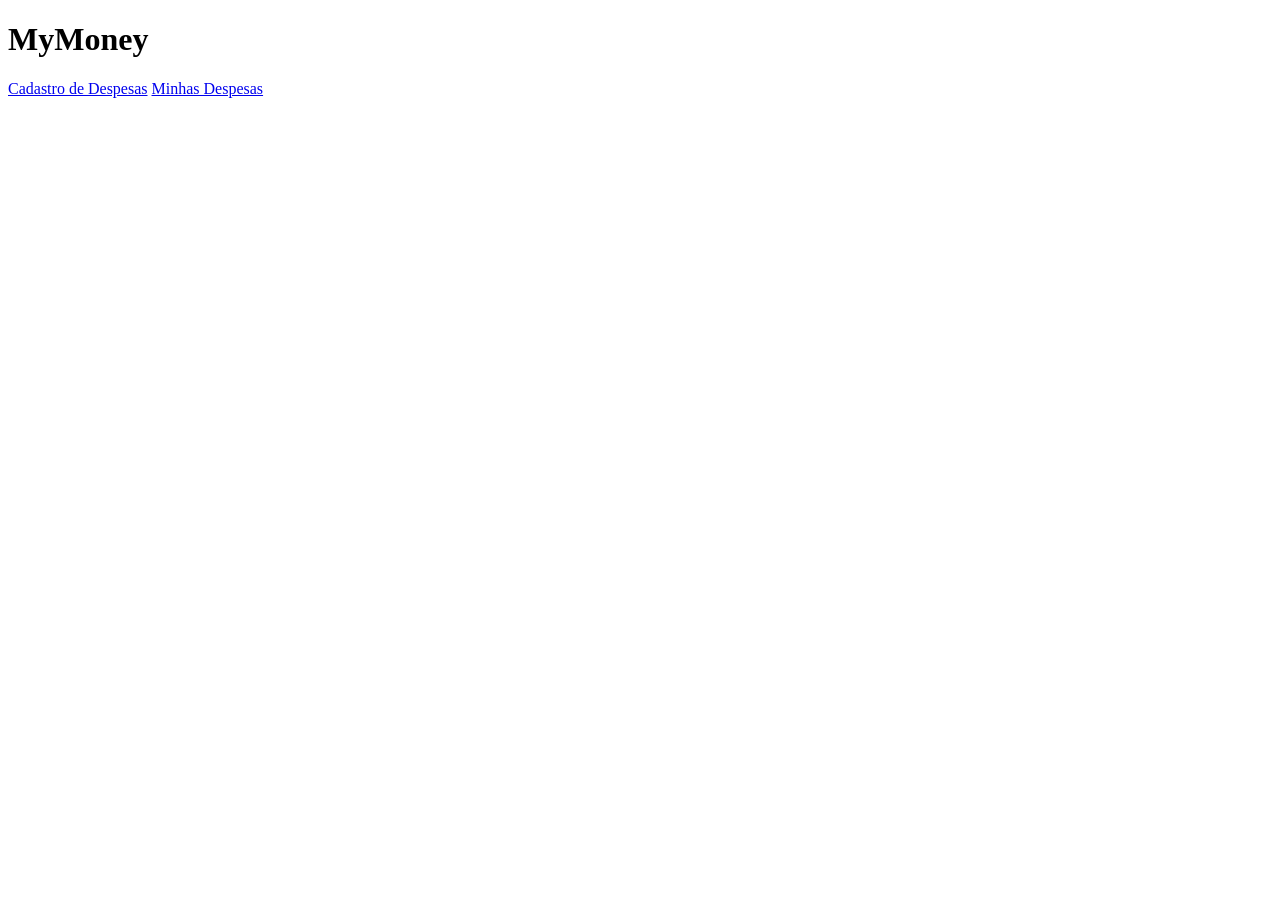
==== MyMoney/index.html @ b3a3b865 "feat: adiciona a estrutura inicial do site" ====
<!DOCTYPE html>
<html lang = "pt-BR">
<head>
    <meta charset = "UTF-8">
    <title>MyMoney</title>
    <meta name="viewport" content="width=device-width, initial-scale=1.0">
</head>
<body>
<header>
    <h1>MyMoney</h1>

    <nav>
    <a href = "#cadastro">Cadastro de Despesas</a>
    <a href = "#listagem">Minhas Despesas</a>
    </nav>
</header>
</body>
</html>
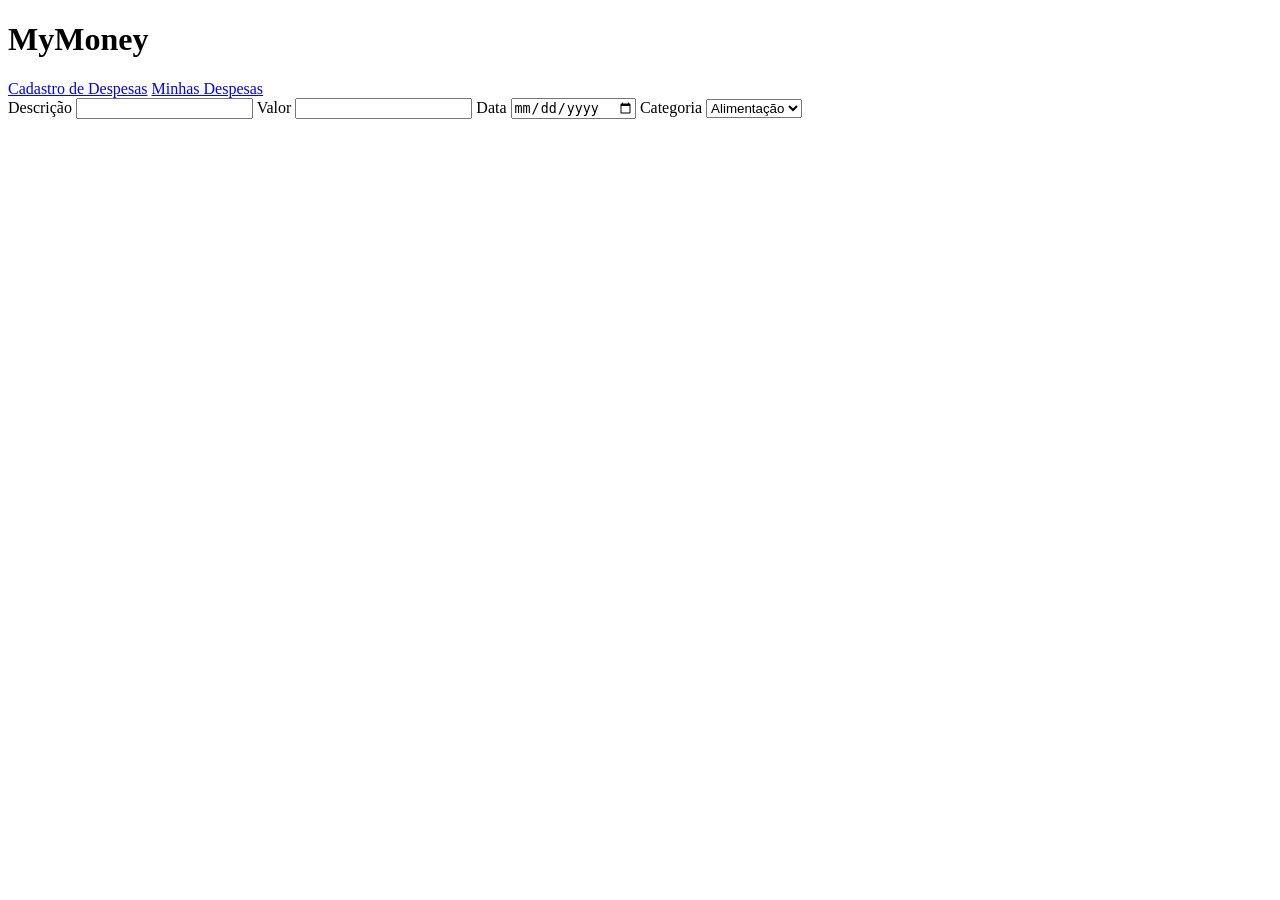
==== commit 977937de: "feat: adiciona o formulario do cadastro" ====
--- a/MyMoney/index.html
+++ b/MyMoney/index.html
@@ -14,5 +14,32 @@
     <a href = "#listagem">Minhas Despesas</a>
     </nav>
 </header>
+<main>
+<section id = "cadastro">
+    <form>
+
+        <label for ="descricao">Descrição</label>
+        <input type ="text" id ="descricao" name = "descricao">
+
+        <label for ="valor">Valor</label>
+        <input type ="number" id="valor" name = "valor">
+
+        <label for ="data">Data</label>
+        <input type ="date" id="data" name = "data">
+
+        <label for ="categoria">Categoria</label>
+        <select id="categoria" name = "categoria">
+            <option value = "alimentacao">Alimentação</option>
+            <option value = "lazer">Lazer</option>
+            <option value = "saude">Saúde</option>
+            <option value = "transporte">Transporte</option>
+        </select>
+    </form>
+</section>
+
+<section id = "listagem">
+</section>
+
+</main>
 </body>
 </html>
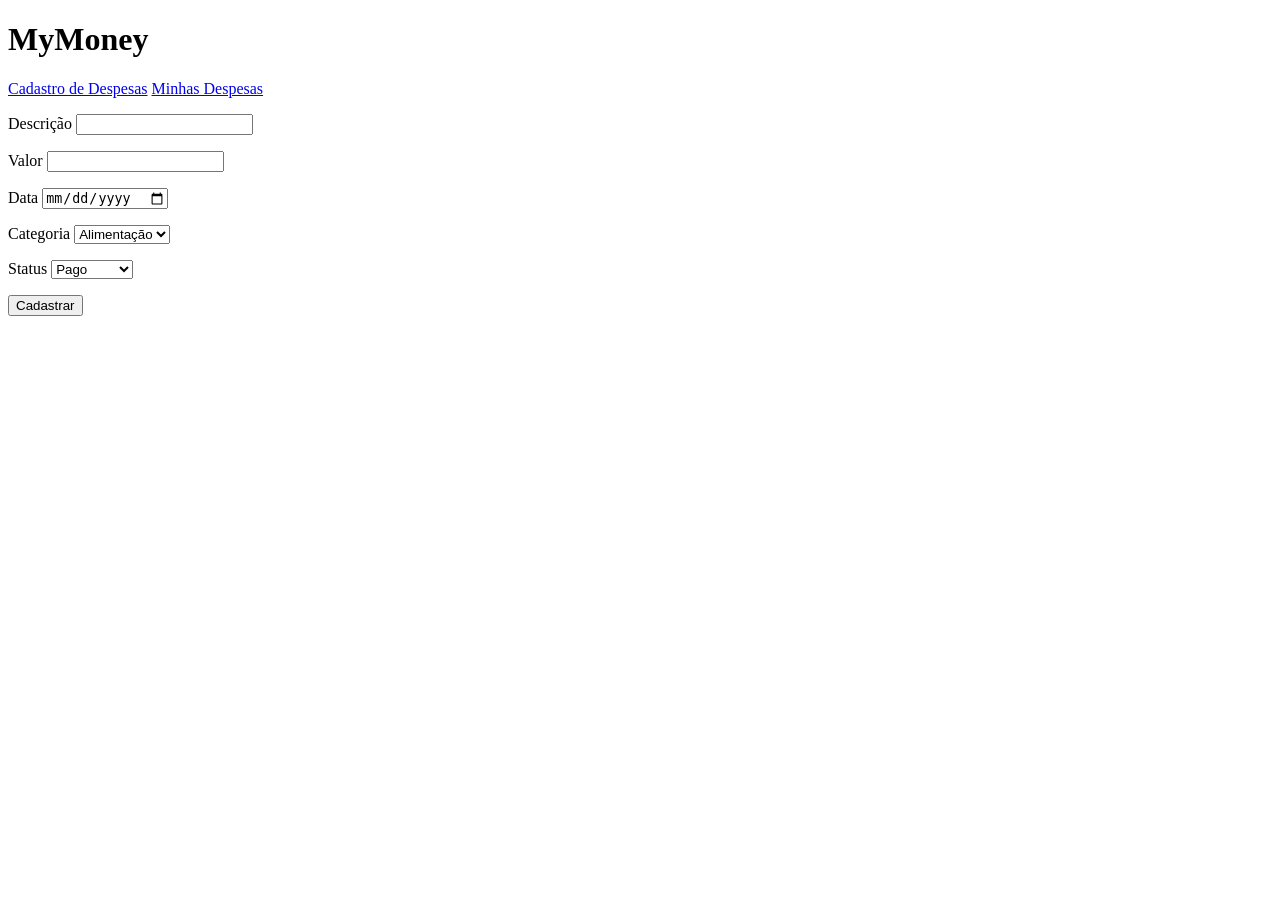
==== commit 3484b7bc: "feat: completa o formulario com status e botao de envio" ====
--- a/MyMoney/index.html
+++ b/MyMoney/index.html
@@ -1,7 +1,7 @@
 <!DOCTYPE html>
-<html lang = "pt-BR">
+<html lang="pt-BR">
 <head>
-    <meta charset = "UTF-8">
+    <meta charset="UTF-8">
     <title>MyMoney</title>
     <meta name="viewport" content="width=device-width, initial-scale=1.0">
 </head>
@@ -10,36 +10,45 @@
     <h1>MyMoney</h1>
 
     <nav>
-    <a href = "#cadastro">Cadastro de Despesas</a>
-    <a href = "#listagem">Minhas Despesas</a>
+        <a href="#cadastro">Cadastro de Despesas</a>
+        <a href="#listagem">Minhas Despesas</a>
     </nav>
 </header>
 <main>
-<section id = "cadastro">
+<section id="cadastro">
     <form>
 
-        <label for ="descricao">Descrição</label>
-        <input type ="text" id ="descricao" name = "descricao">
+        <p>
+            <label for="descricao">Descrição</label>
+            <input type="text" id="descricao" name="descricao">
+        </p>
 
-        <label for ="valor">Valor</label>
-        <input type ="number" id="valor" name = "valor">
+        <p>
+            <label for="valor">Valor</label>
+            <input type="number" id="valor" name="valor">
+        </p>
 
-        <label for ="data">Data</label>
-        <input type ="date" id="data" name = "data">
+        <p>
+            <label for="data">Data</label>
+            <input type="date" id="data" name="data">
+        </p>
 
-        <label for ="categoria">Categoria</label>
-        <select id="categoria" name = "categoria">
-            <option value = "alimentacao">Alimentação</option>
-            <option value = "lazer">Lazer</option>
-            <option value = "saude">Saúde</option>
-            <option value = "transporte">Transporte</option>
-        </select>
-    </form>
-</section>
+        <p>
+            <label for="categoria">Categoria</label>
+            <select id="categoria" name="categoria">
+                <option value="alimentacao">Alimentação</option>
+                <option value="lazer">Lazer</option>
+                <option value="saude">Saúde</option>
+                <option value="transporte">Transporte</option>
+            </select>
+        </p>
 
-<section id = "listagem">
-</section>
+        <p>
+            <label for="status">Status</label>
+            <select id="status" name="status">
+                <option value="Pago">Pago</option>
+                <option value="Não Pago">Não Pago</option>
+            </select>
+        </p>
 
-</main>
-</body>
-</html>+        <button type="submit">Cadastrar</button>
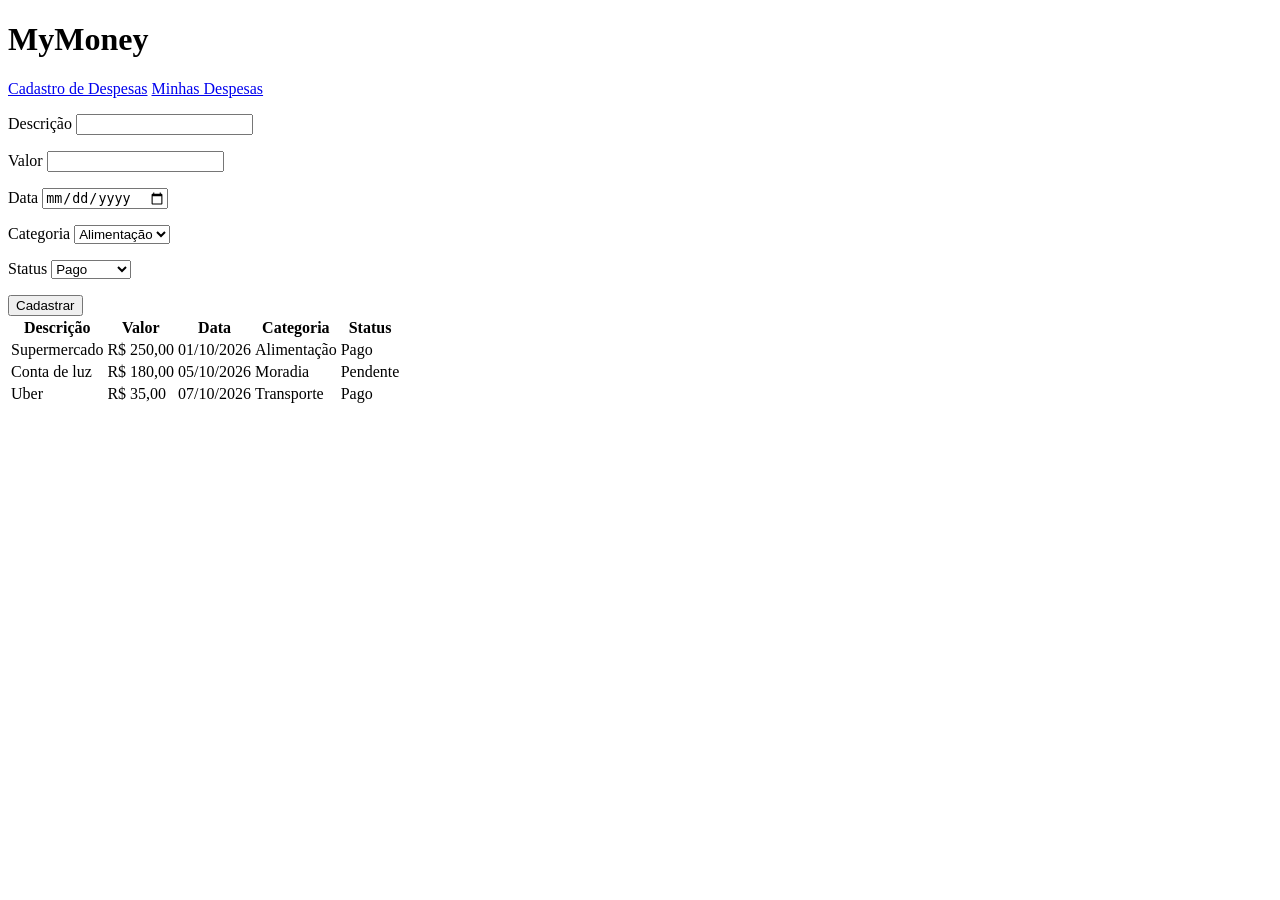
==== commit ac25c682: "feat: adciona a estrutura da listagem" ====
--- a/MyMoney/index.html
+++ b/MyMoney/index.html
@@ -47,8 +47,56 @@
             <label for="status">Status</label>
             <select id="status" name="status">
                 <option value="Pago">Pago</option>
-                <option value="Não Pago">Não Pago</option>
+                <option value="Pendente">Pendente</option>
             </select>
         </p>
 
-        <button type="submit">Cadastrar</button>+        <button type="submit">Cadastrar</button>
+
+    </form>
+</section>
+
+<section id="listagem">
+    <section id="listagem">
+
+    <table>
+        <thead>
+            <tr>
+                <th>Descrição</th>
+                <th>Valor</th>
+                <th>Data</th>
+                <th>Categoria</th>
+                <th>Status</th>
+            </tr>
+        </thead>
+        <tbody>
+            <tr>
+                <td>Supermercado</td>
+                <td>R$ 250,00</td>
+                <td>01/10/2026</td>
+                <td>Alimentação</td>
+                <td>Pago</td>
+            </tr>
+            <tr>
+                <td>Conta de luz</td>
+                <td>R$ 180,00</td>
+                <td>05/10/2026</td>
+                <td>Moradia</td>
+                <td>Pendente</td>
+            </tr>
+            <tr>
+                <td>Uber</td>
+                <td>R$ 35,00</td>
+                <td>07/10/2026</td>
+                <td>Transporte</td>
+                <td>Pago</td>
+            </tr>
+        </tbody>
+    </table>
+
+</section>
+</section>
+
+</main>
+</body>
+</html>
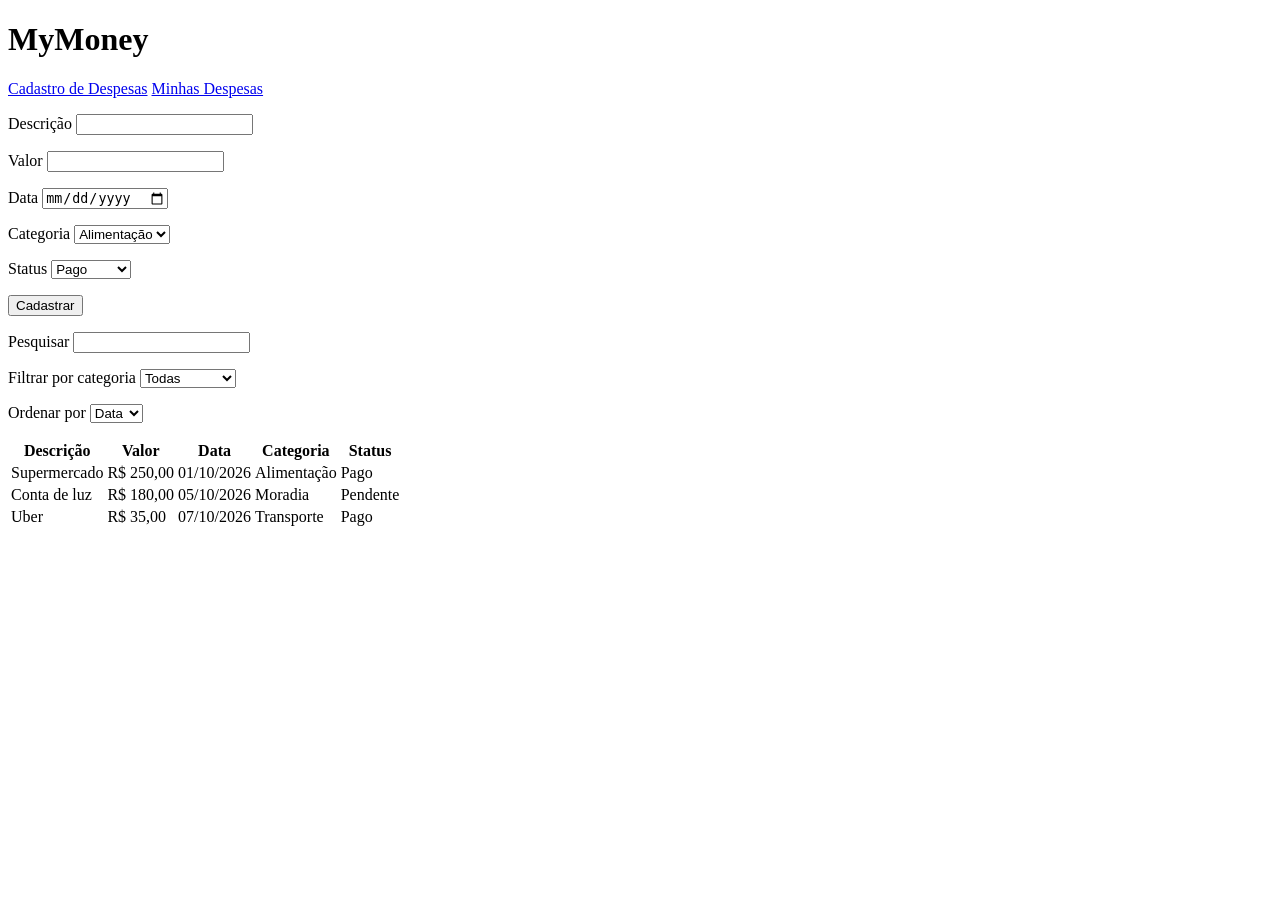
==== commit d5004368: "feat: adiciona pesquisa, filtro e ordenacao" ====
--- a/MyMoney/index.html
+++ b/MyMoney/index.html
@@ -57,7 +57,30 @@
 </section>
 
 <section id="listagem">
-    <section id="listagem">
+
+    <p>
+        <label for="pesquisa">Pesquisar</label>
+        <input type="search" id="pesquisa" name="pesquisa">
+    </p>
+
+    <p>
+    <label for="filtro-categoria">Filtrar por categoria</label>
+    <select id="filtro-categoria" name="filtro-categoria">
+        <option value="todas">Todas</option>
+        <option value="alimentacao">Alimentação</option>
+        <option value="lazer">Lazer</option>
+        <option value="saude">Saúde</option>
+        <option value="transporte">Transporte</option>
+    </select>
+    </p>
+
+    <p>
+        <label for="ordenacao">Ordenar por</label>
+        <select id="ordenacao" name="ordenacao">
+            <option value="data">Data</option>
+            <option value="valor">Valor</option>
+    </select>
+    </p>
 
     <table>
         <thead>
@@ -95,7 +118,6 @@
     </table>
 
 </section>
-</section>
 
 </main>
 </body>
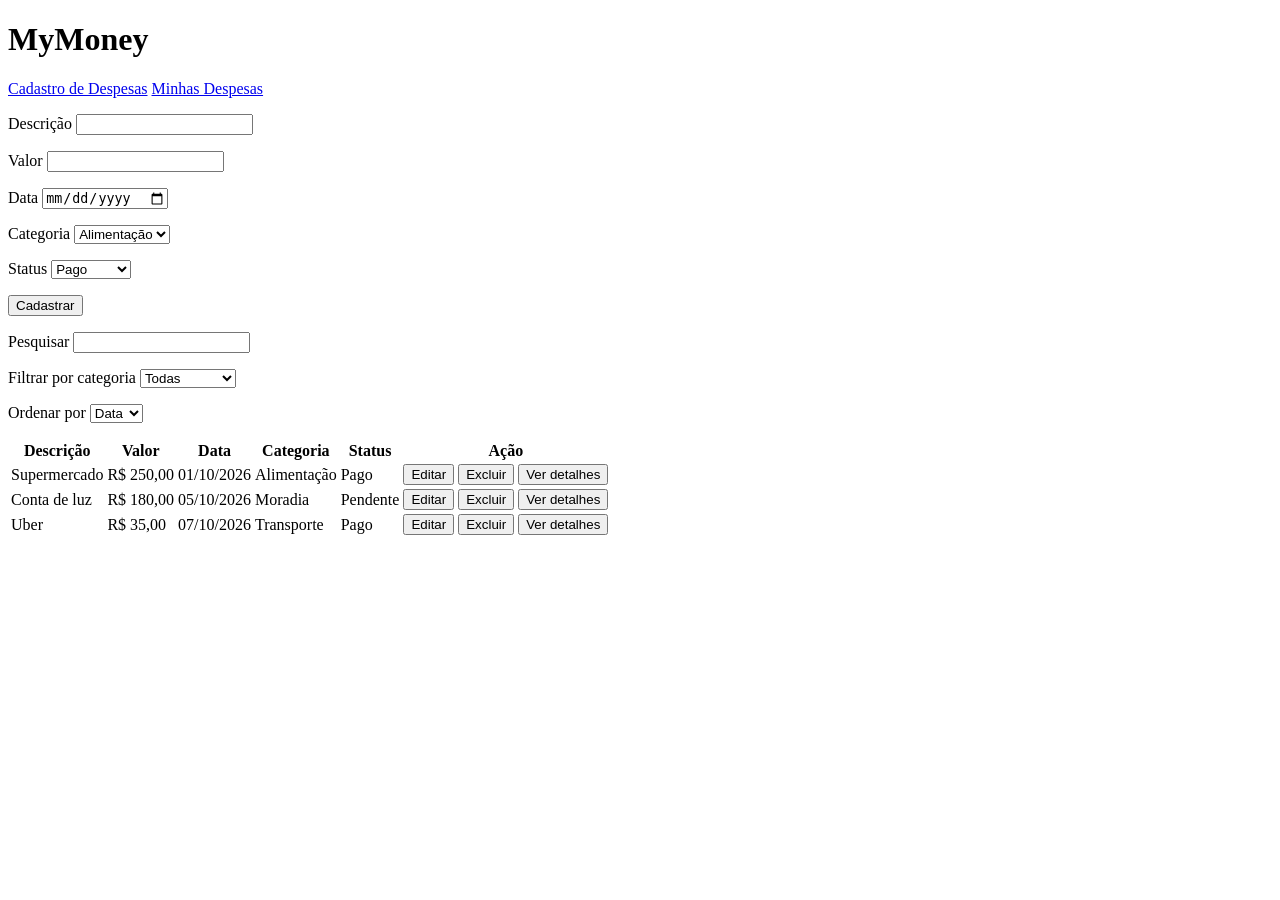
==== commit abc0de8b: "feat: adiciona botoes de acao na listagem" ====
--- a/MyMoney/index.html
+++ b/MyMoney/index.html
@@ -90,6 +90,7 @@
                 <th>Data</th>
                 <th>Categoria</th>
                 <th>Status</th>
+                <th>Ação</th>
             </tr>
         </thead>
         <tbody>
@@ -99,6 +100,11 @@
                 <td>01/10/2026</td>
                 <td>Alimentação</td>
                 <td>Pago</td>
+                <td>
+                    <button type="button">Editar</button>
+                    <button type="button">Excluir</button>
+                    <button type="button">Ver detalhes</button>
+                </td>
             </tr>
             <tr>
                 <td>Conta de luz</td>
@@ -106,6 +112,11 @@
                 <td>05/10/2026</td>
                 <td>Moradia</td>
                 <td>Pendente</td>
+                <td>
+                    <button type="button">Editar</button>
+                    <button type="button">Excluir</button>
+                    <button type="button">Ver detalhes</button>
+                </td>
             </tr>
             <tr>
                 <td>Uber</td>
@@ -113,6 +124,11 @@
                 <td>07/10/2026</td>
                 <td>Transporte</td>
                 <td>Pago</td>
+                <td>
+                    <button type="button">Editar</button>
+                    <button type="button">Excluir</button>
+                    <button type="button">Ver detalhes</button>
+                </td>
             </tr>
         </tbody>
     </table>
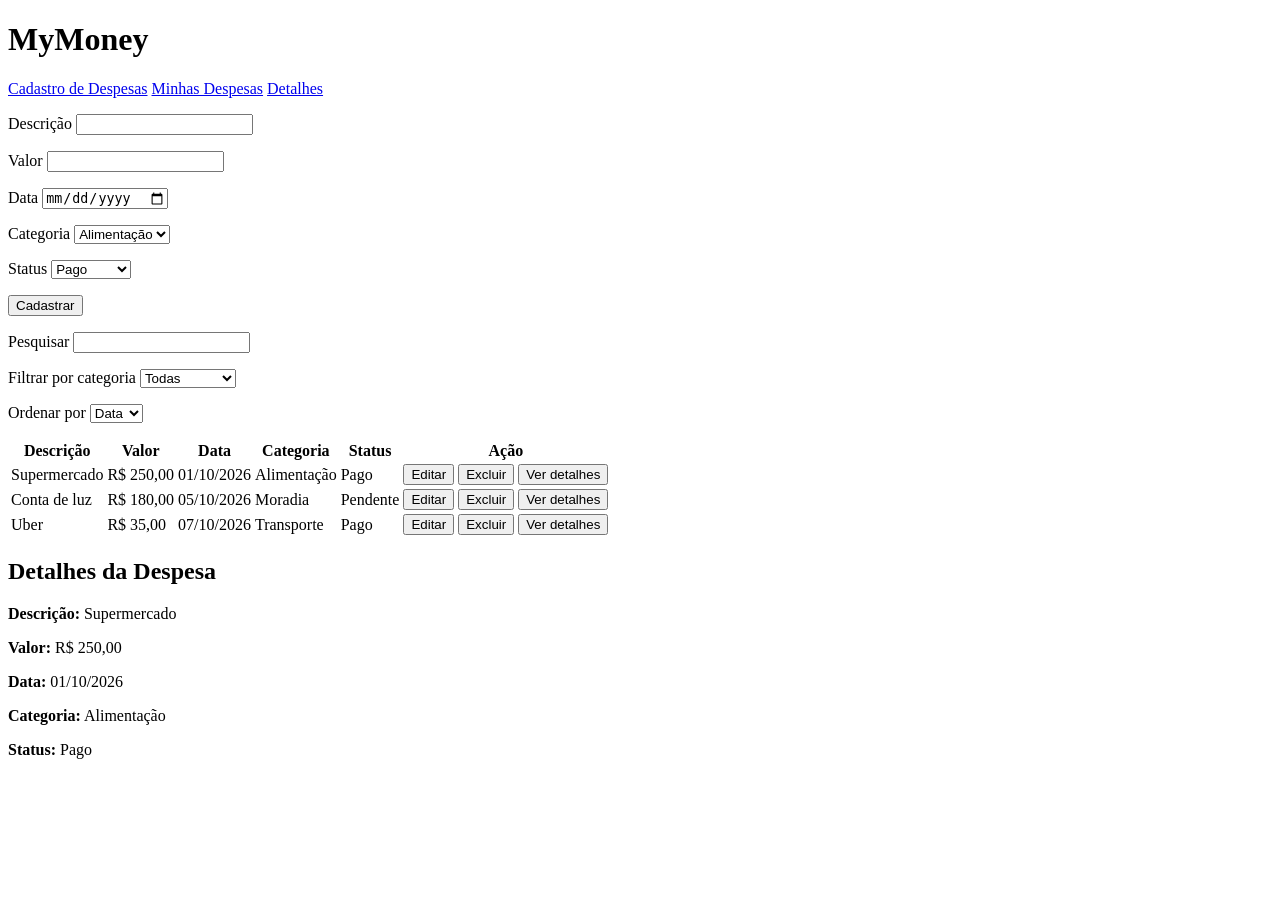
==== commit 0dffb40f: "feat: adiciona area de detalhes" ====
--- a/MyMoney/index.html
+++ b/MyMoney/index.html
@@ -12,6 +12,8 @@
     <nav>
         <a href="#cadastro">Cadastro de Despesas</a>
         <a href="#listagem">Minhas Despesas</a>
+        <a href="#detalhes">Detalhes</a>
+
     </nav>
 </header>
 <main>
@@ -135,6 +137,18 @@
 
 </section>
 
+<section id="detalhes">
+
+    <h2>Detalhes da Despesa</h2>
+
+    <p><strong>Descrição:</strong> Supermercado</p>
+    <p><strong>Valor:</strong> R$ 250,00</p>
+    <p><strong>Data:</strong> 01/10/2026</p>
+    <p><strong>Categoria:</strong> Alimentação</p>
+    <p><strong>Status:</strong> Pago</p>
+
+</section>
+
 </main>
 </body>
 </html>
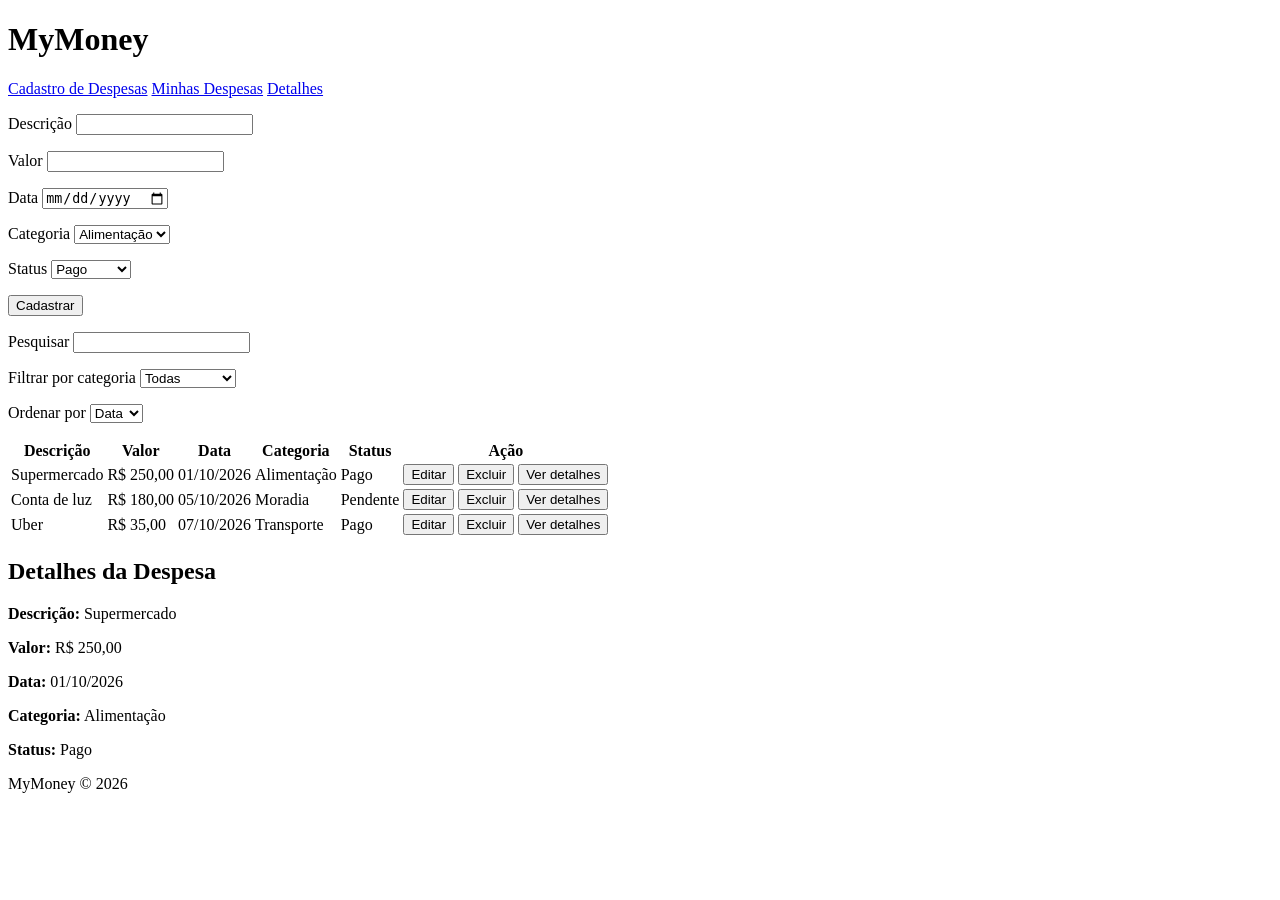
==== commit 2419c685: "feat: adiciona rodape" ====
--- a/MyMoney/index.html
+++ b/MyMoney/index.html
@@ -150,5 +150,8 @@
 </section>
 
 </main>
+<footer>
+    <p>MyMoney &copy; 2026</p>
+</footer>
 </body>
 </html>
